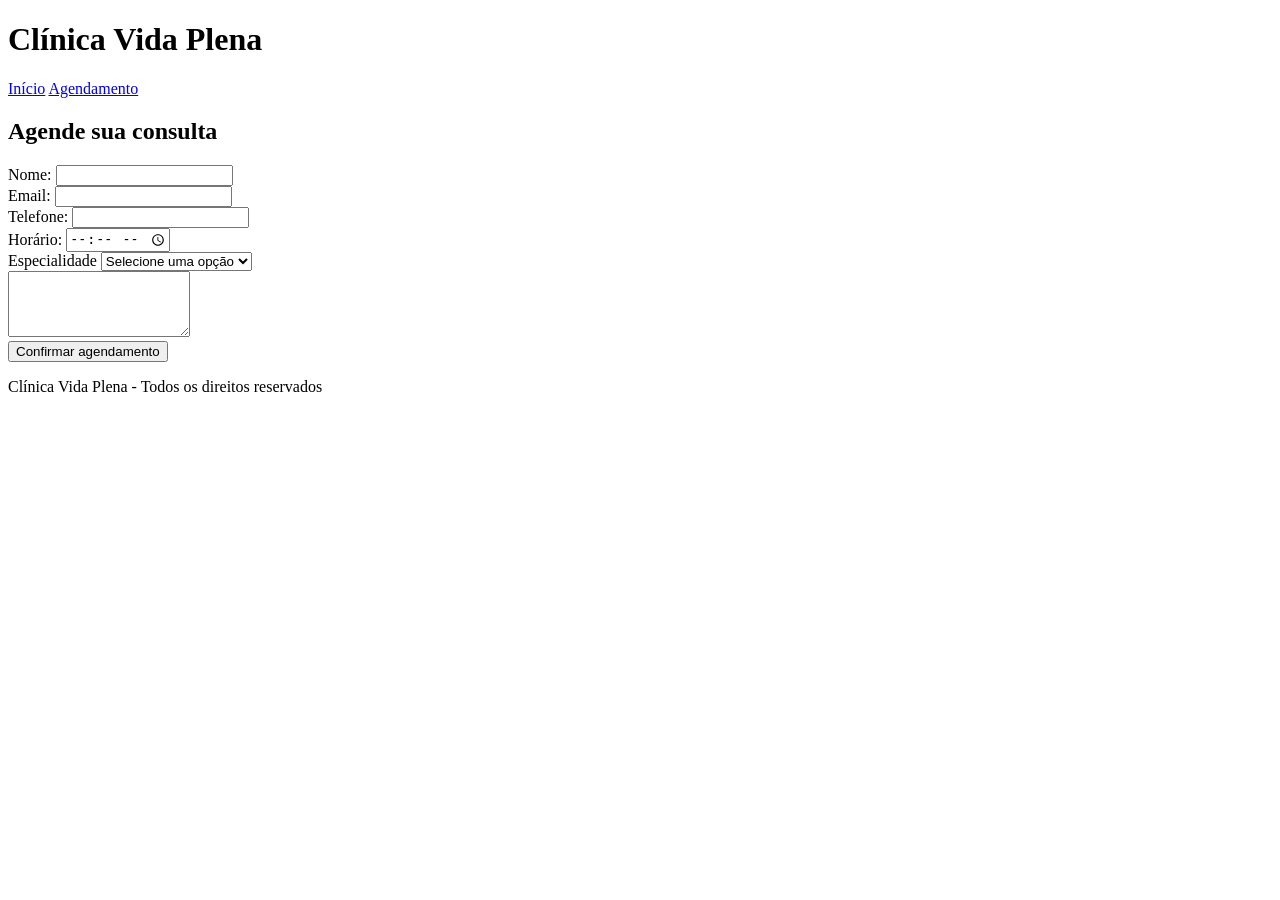
==== agendamento.html @ db9d38da "Importa o projeto Clínica Vida Plena do Roteiro da SA06" ====
<!DOCTYPE html>
<html lang="BR">

<head>
    <meta charset="UTF-8">
    <meta name="viewport" content="width=device-width, initial-scale=1.0">
    <title>Agendamento - Clínica Vida Plena</title>
</head>

<body>
    <header>
        <h1>Clínica Vida Plena</h1>
        <nav>
            <a href="index.html">Início</a>
            <a href="agendamento.html">Agendamento</a>
        </nav>
    </header>

    <maim>
        <h2>Agende sua consulta</h2>
        <form action="#" methood="post">
            <label for="nome">Nome:</label>
            <input type="text" name="nome" id="nome">
            <br>
            <label for="email">Email:</label>
            <input type="email" name="email" id="email">
            <br>
            <label for="telefone">Telefone:</label>
            <input type="tel" name="telefone" id="telefone" required inputmode="numeric" maxlength="15" pattern="(?:\(?[1-9]{2}\)?\s?)?(?:9\d{4}|\d{4})-?\d{4}"
            title="Digite com DDD. Ex: (17) 98765-4321 ou 17987654321"> 
            <br>
            <label for="hora">Horário:</label>
            <input type="time" name="hora" id="hora">
            <br>
            <label for="especialidade">Especialidade</label>
            <select name="especialidade" id="especialidade" required>
                <option value="">Selecione uma opção</option>
                <option value="clinico-geral">Clínico Geral</option>
                <option value="cardiologia">Cardiologia</option>
                <option value="dermetologia">Dermatologia</option>
                <option value="pediatria">Pediatria</option>
            </select>
            <br>
            <label for="mensagem" id="mensagem"></label>
            <textarea name="mensagem" id="mensagem" rows="4"></textarea>
            <br>
            <button type="submit">Confirmar agendamento</button>

        </form>
    </maim>
    <footer>
        <p>
            Clínica Vida Plena - Todos os direitos reservados
        </p>
    </footer>
</body>

</html>
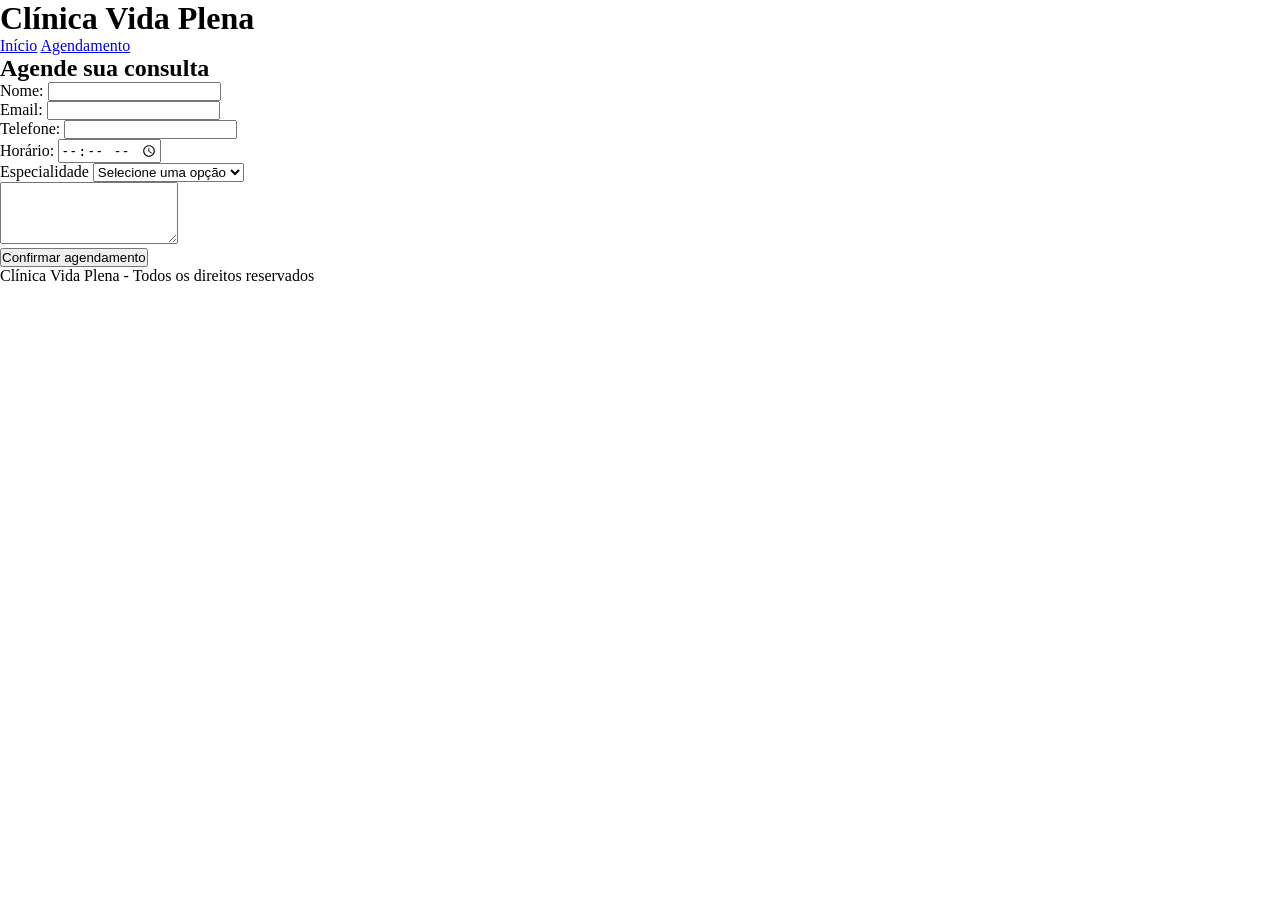
==== commit 0b515fce: "Adiciona reset e conecta style.css" ====
--- a/agendamento.html
+++ b/agendamento.html
@@ -5,6 +5,8 @@
     <meta charset="UTF-8">
     <meta name="viewport" content="width=device-width, initial-scale=1.0">
     <title>Agendamento - Clínica Vida Plena</title>
+
+    <link rel="stylesheet" href="style.css">
 </head>
 
 <body>
--- a/style.css
+++ b/style.css
@@ -0,0 +1,6 @@
+/* Reset universal */
+* {
+    margin: 0;
+    padding: 0;
+    box-sizing: border-box;
+}
